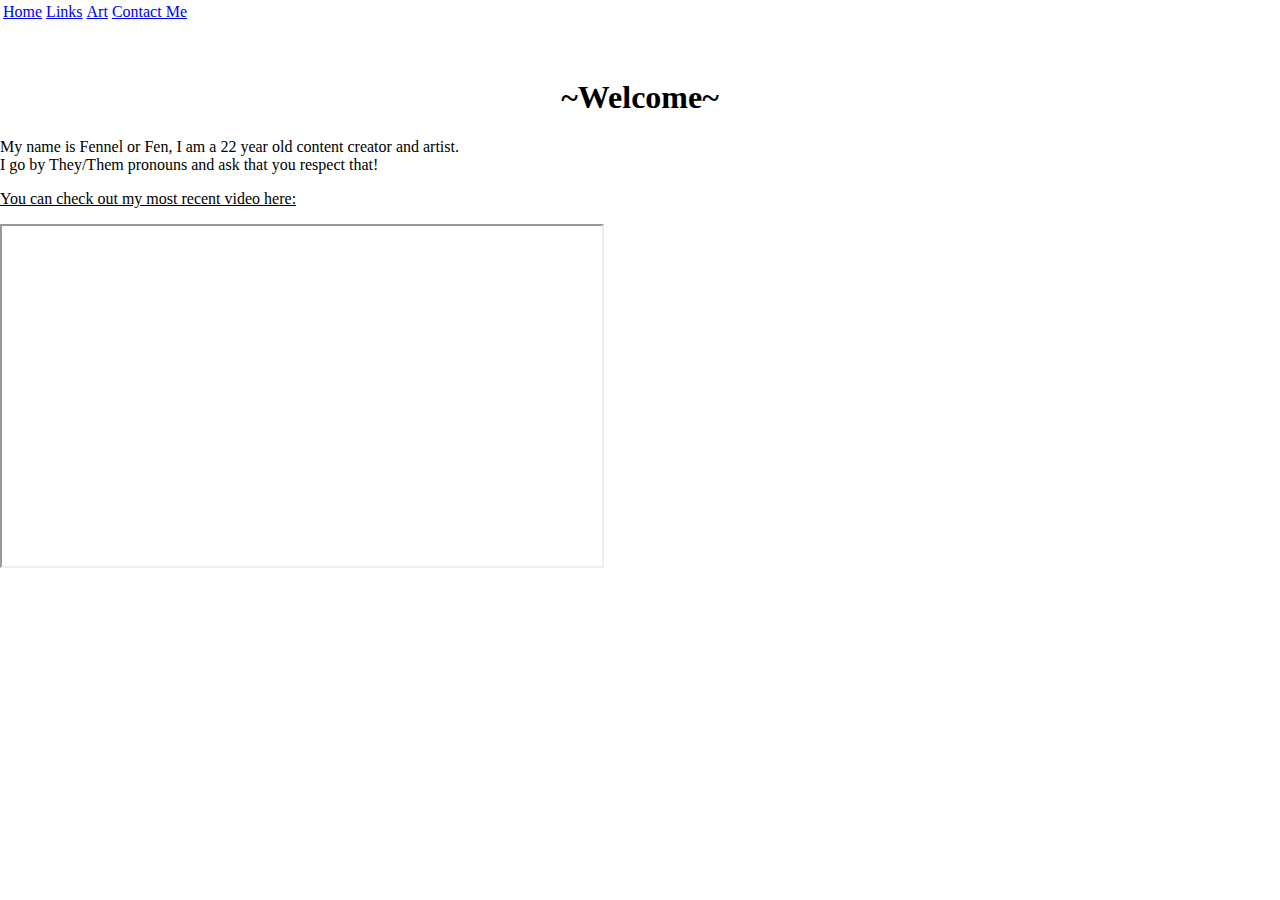
==== index.html @ 76bf7a0f "Add files via upload" ====
<!DOCTYPE html>
<html lang="en" dir="ltr">
  <head style="margin:0";>
    <link rel="stylesheet" href="CSS\style.css">
    <meta charset="utf-8">
    <title>Fennel_Thyme's "Fen" Site</title>
  </head>

  <body style="margin:0";>
     <script src="video.js"></script>


    <p style="margin:0";>
      <table class="links"; >
      <tbody>
        <tr>
          <td><a href="index.html">Home</a> </td> <td><a href="Links.html">Links</a></td>
          <td><a href="artcommissions.html">Art</a></td> <td><a href="Contact.html">Contact Me</a></td>
        </tr>
      </tbody>
    </table></p>

      <br>


    <h1 style= "text-align:center;"> ~Welcome~</h1>


<p class="indexmainp";>
  My name is Fennel or Fen, I am a 22 year old content creator and artist.
<br>
I go by They/Them pronouns and ask that you respect that!</p>

<u><p class="indexmainp";>You can check out my most recent video here:</p></u>
<iframe class="center";
src="https://www.youtube-nocookie.com/embed?listType=playlist&list=UUUY-V3RzoguOSeMOjD9h96A"
width="600"
height="340"
allowfullscreen>
</iframe>

  </body>
</html>
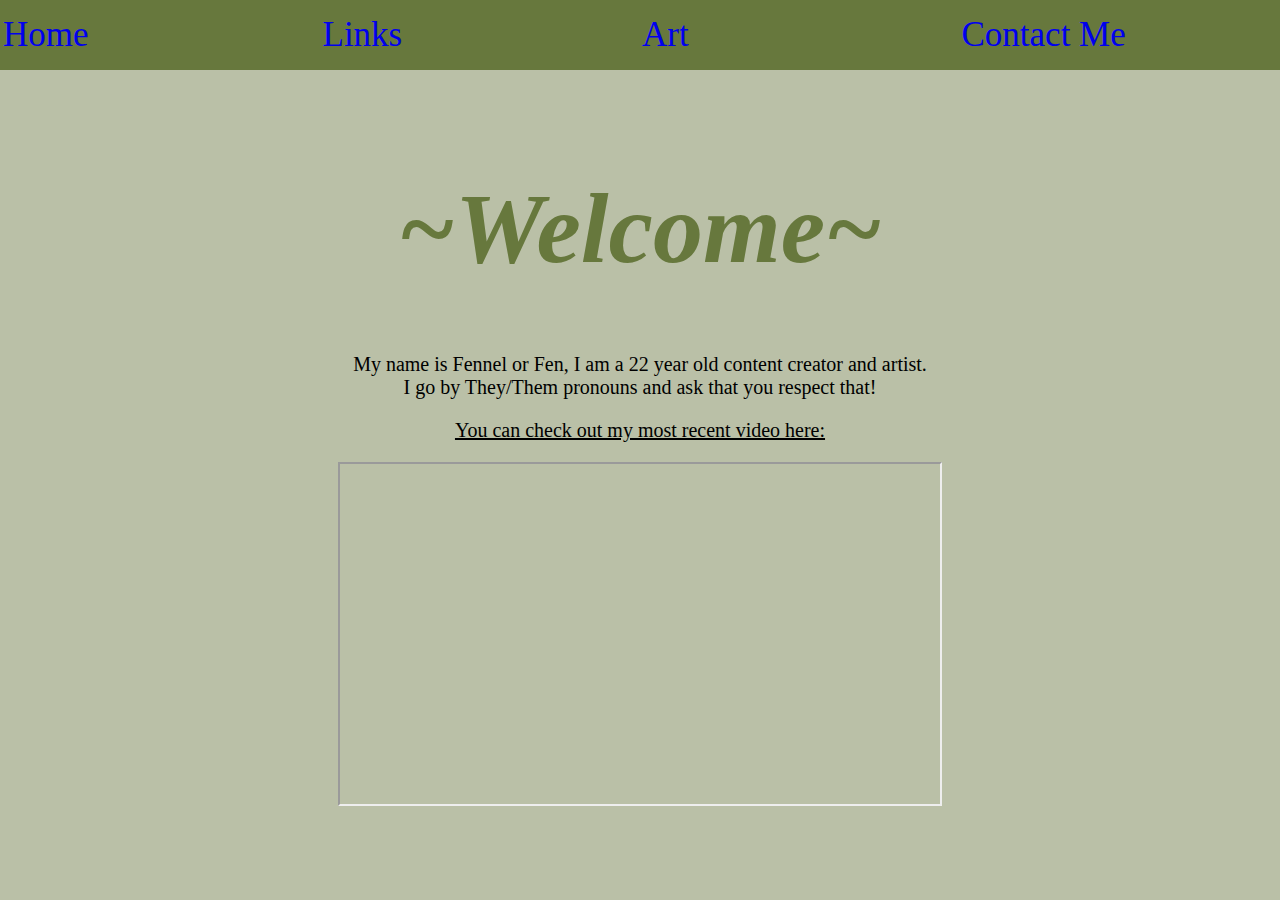
==== commit 08873c6f: "wtf is wrong with this" ====
--- a/index.html
+++ b/index.html
@@ -14,7 +14,7 @@
       <table class="links"; >
       <tbody>
         <tr>
-          <td><a href="index.html">Home</a> </td> <td><a href="Links.html">Links</a></td>
+          <td><a href="index.html">Home</a> </td> <td><a href="links.html">Links</a></td>
           <td><a href="artcommissions.html">Art</a></td> <td><a href="Contact.html">Contact Me</a></td>
         </tr>
       </tbody>
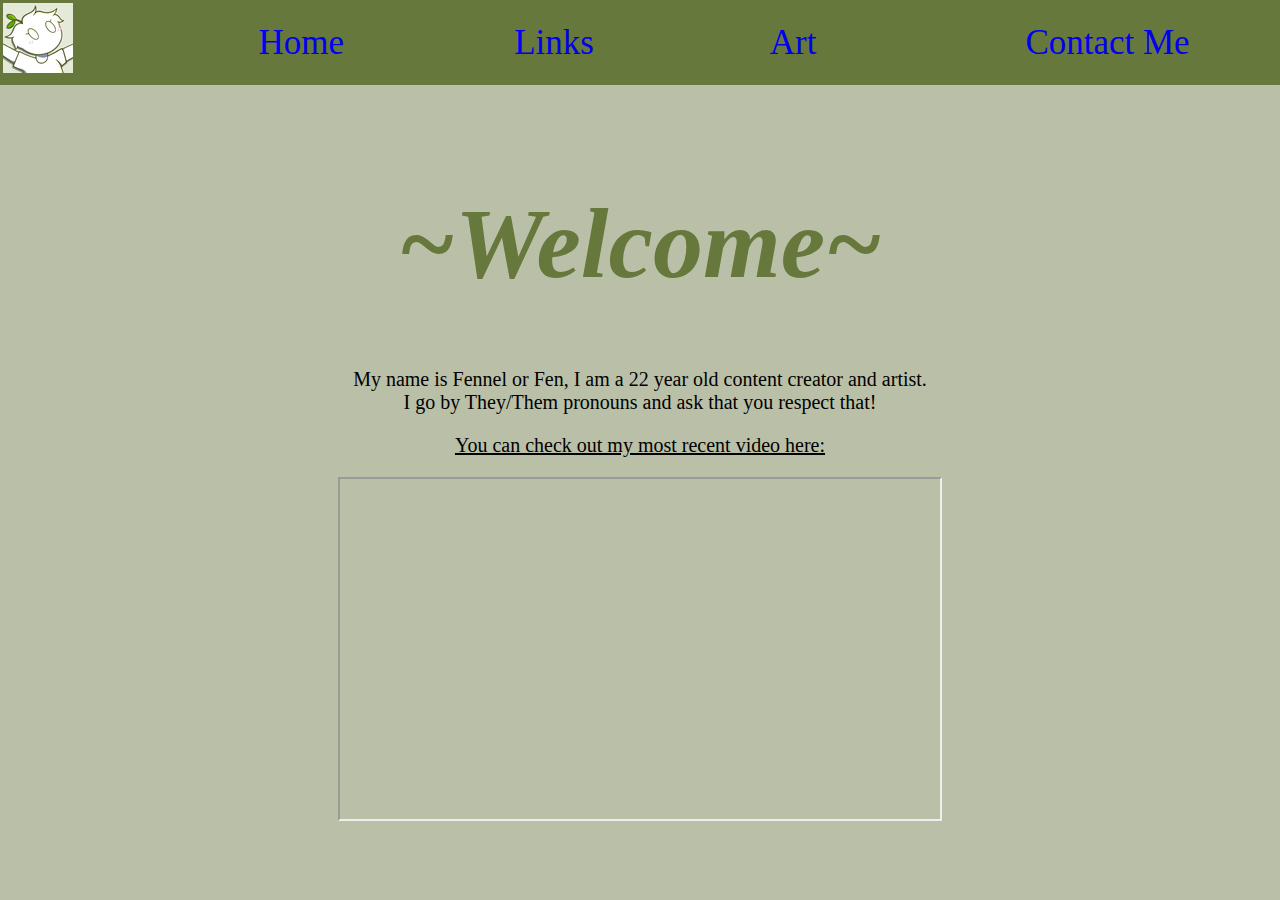
==== commit e7100459: "smol changes" ====
--- a/index.html
+++ b/index.html
@@ -7,23 +7,22 @@
   </head>
 
   <body style="margin:0";>
-     <script src="video.js"></script>
-
-
     <p style="margin:0";>
       <table class="links"; >
       <tbody>
         <tr>
-          <td><a href="index.html">Home</a> </td> <td><a href="links.html">Links</a></td>
-          <td><a href="artcommissions.html">Art</a></td> <td><a href="Contact.html">Contact Me</a></td>
+          <td>
+            <img src="fen.png" alt="Fennel's Profile Picture"></td>
+            <td><a href="index.html">Home</a> </td>
+            <td><a href="links.html">Links</a></td>
+            <td><a href="artcommissions.html">Art</a></td>
+            <td><a href="Contact.html">Contact Me</a></td>
         </tr>
       </tbody>
     </table></p>
 
       <br>
-
-
-    <h1 style= "text-align:center;"> ~Welcome~</h1>
+<h1 style= "text-align:center;"> ~Welcome~</h1>
 
 
 <p class="indexmainp";>
